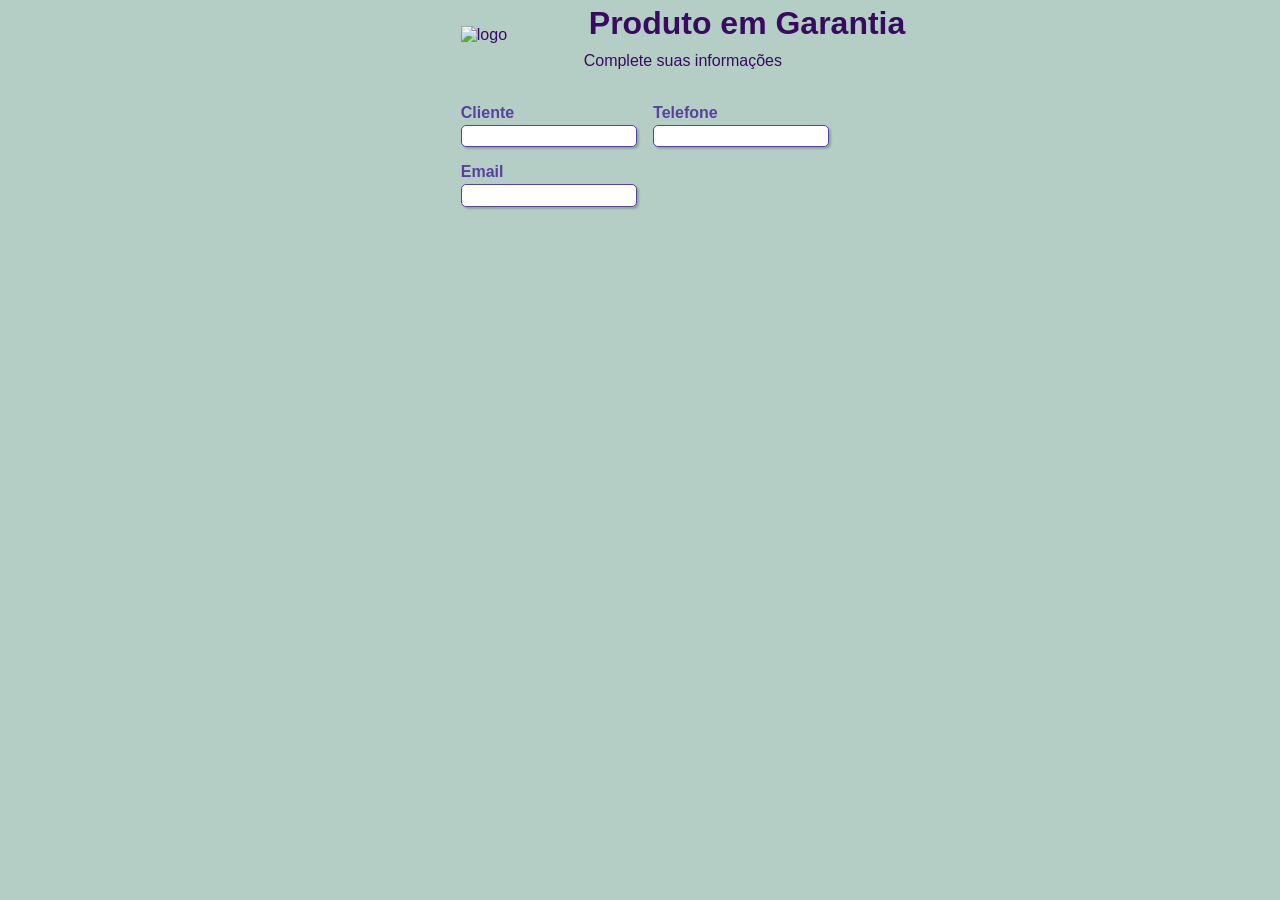
==== magnum.html @ fab735ce "novo site" ====
<!DOCTYPE html>
<html lang="en">
<head>
    <meta charset="UTF-8">
    <meta name="viewport" content="width=device-width, initial-scale=1.0">
    <link rel="stylesheet" type="text/css" href="formulario.css" media="">
    <link rel="stylesheet" typr="text/css" href="style.css" media="">
    <title>Cadastro</title>
</head>

<body>
    <div class="campo">
        <img src="magnum.jpg" alt="logo" width=100 height=30>
        <h1 id="titulo">Produto em Garantia</h1>
        <p id="subtitulo">Complete suas informações</p>       
        <br>
    </div>

    <form>
        <fieldset class="grupo">
            <div class="campo">
                <label for="nome"><strong>Cliente</strong></label>
                <input type="text" name="nome" id="nome" required>
            </div>

            <div class="campo">
                <label for="sobrenome"><strong>Telefone</strong></label>
                <input type="text" name="sobrenome" id="sobrenome" required>
            </div>
        </fieldset>

        <div class="campo">
            <label for="email"><strong>Email</strong></label>
            <input type="email" name="email" id="email" required>
        </div>
---- style.css ----
* {
    margin: 0;
    padding: 0;
}

#titulo {
    font-family: sans-serif;
    color: #380b61;
    position:absolute;
    margin-top: -3% ;
    margin-left: 10%;
}

#subtitulo {
    font-family: sans-serif;
    color: #380b61;
    margin-top: 1% ;
    margin-left: 15%;
}

fieldset {
    border: 0;
}

body {
    background-color: #b5cec5;
    font-family: sans-serif;
    font-size: 1em;
    color: #380b61;
    margin-left: 36%;
    margin-top: 2%;
    justify-content: center;
}

input, select, textarea, button {
    border-radius: 5px;
}

.campo {
    margin-bottom: 1em;
}

.campo label {
    margin-bottom: 00.2em;
    color: #59429d;
    display: block;
}

fieldset.grupo .campo {
     float: left;
     margin-right: 1em;
}

.campo input[type="text"], .campo input[type="email"], .campo select, .campo textarea {
    padding: 0.2em;
    border: 1px solid #59429d;
    box-shadow: 2px 2px 2px rgba(0,0,0,0.2);
    display: block;
}

.campo select option {
    padding-right: 1em;
}

.campo input:focus, .campo select:focus, .campo textarea:focus {
    background: #e0e0f8;
}

.botao {
    font-size: 1.2em;
    background: #59429d;
    border: 0;
    margin-bottom: 1em;
    color: #ffffff;
    padding: 0.2em 0.6em;
    box-shadow: 2px 2px 2px rgba(0,0,0,0.2);
    text-shadow: 1px 1px 1px rgba(0,0,0,0.5);
    position: absolute;
    top: 92%;
    left: 70%;
    margin-right: -30%;
    transform: translate(-50%, -50%);
}

.botao.hover {
    background: #ccbbff;
    box-shadow: inset 2px 2px 2px rgba(0,0,0,0.2);
    text-shadow: none;
}

.botao, select {
    cursor: pointer;
}

#check {
    display: inline-block;
}
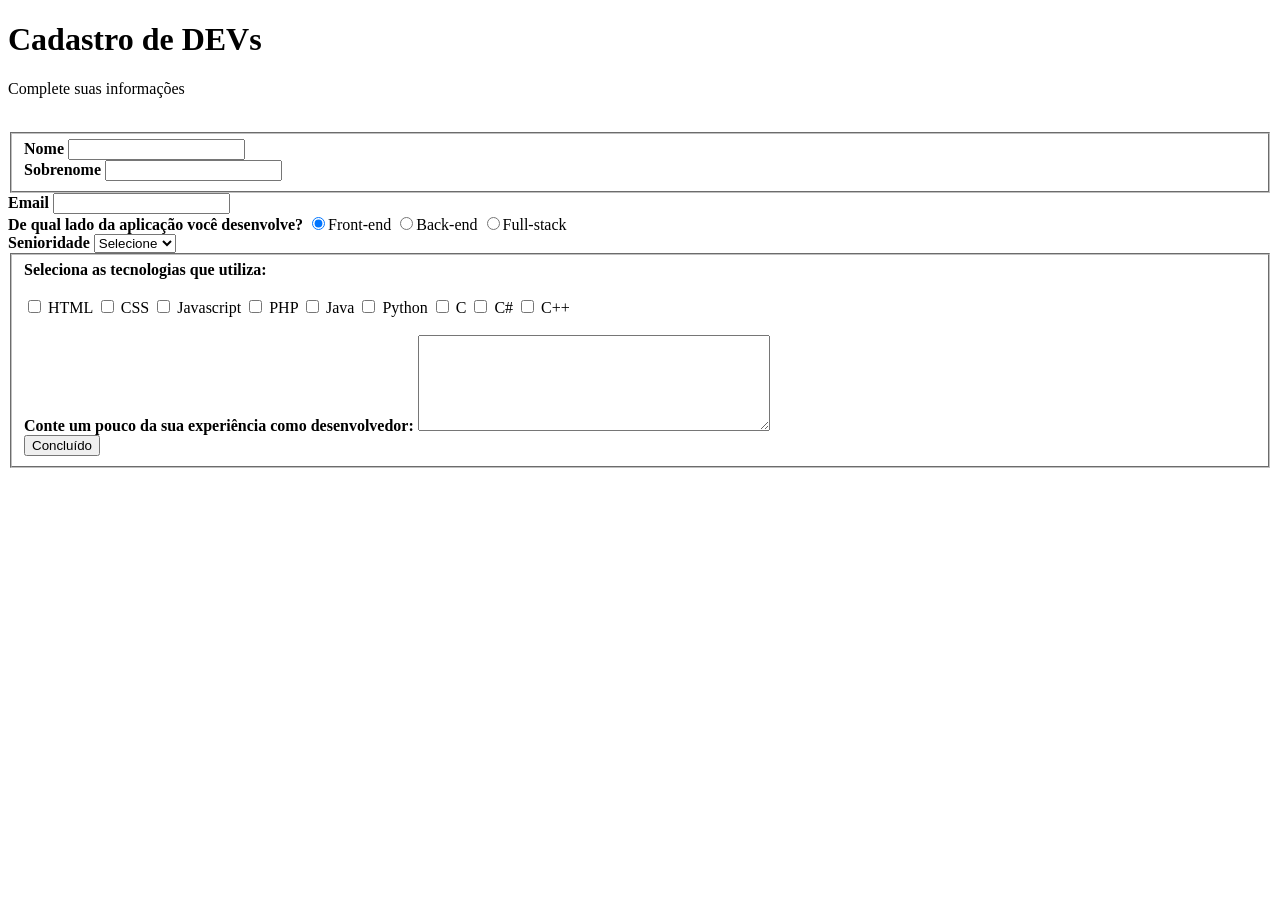
==== commit 32ba5680: "Update magnum.html" ====
--- a/magnum.html
+++ b/magnum.html
@@ -4,27 +4,25 @@
     <meta charset="UTF-8">
     <meta name="viewport" content="width=device-width, initial-scale=1.0">
     <link rel="stylesheet" type="text/css" href="formulario.css" media="">
-    <link rel="stylesheet" typr="text/css" href="style.css" media="">
     <title>Cadastro</title>
 </head>
 
 <body>
     <div class="campo">
-        <img src="magnum.jpg" alt="logo" width=100 height=30>
-        <h1 id="titulo">Produto em Garantia</h1>
-        <p id="subtitulo">Complete suas informações</p>       
+        <h1 id="titulo">Cadastro de DEVs</h1>
+        <p id="subtitulo">Complete suas informações</p>
         <br>
     </div>
 
     <form>
         <fieldset class="grupo">
             <div class="campo">
-                <label for="nome"><strong>Cliente</strong></label>
+                <label for="nome"><strong>Nome</strong></label>
                 <input type="text" name="nome" id="nome" required>
             </div>
 
             <div class="campo">
-                <label for="sobrenome"><strong>Telefone</strong></label>
+                <label for="sobrenome"><strong>Sobrenome</strong></label>
                 <input type="text" name="sobrenome" id="sobrenome" required>
             </div>
         </fieldset>
@@ -32,4 +30,63 @@
         <div class="campo">
             <label for="email"><strong>Email</strong></label>
             <input type="email" name="email" id="email" required>
-        </div>+        </div>
+
+        <div class="campo">
+            <label><strong>De qual lado da aplicação você desenvolve?</strong></label>
+            <label>
+                <input type="radio" name="devweb" value="frontend" checked>Front-end
+            </label>
+            <label>
+                <input type="radio" name="devweb" value="backend">Back-end
+            </label>
+            <label>
+                <input type="radio" name="devweb" value="fullstack">Full-stack
+            </label>
+        </div>
+
+        <div class="campo">
+            <label for="senioridade"><strong>Senioridade</strong></label>
+            <select id="senioridade">
+                <option selected disabled value="">Selecione</option>
+                <option>Estagiário</option>
+                <option>Júnior</option>
+                <option>Pleno</option>
+                <option>Sênior</option>
+            </select>
+        </div>
+
+        <fieldset class="grupo">
+            <div id="check">
+                <label><strong>Seleciona as tecnologias que utiliza: </strong></label><br><br>
+                <input type="checkbox" name="tec1" id="tec1" value="HTML">
+                <label for="tec1">HTML</label>
+                <input type="checkbox" name="tec2" id="tec2" value="CSS">
+                <label for="tec2">CSS</label>
+                <input type="checkbox" name="tec3" id="tec3" value="Javascript">
+                <label for="tec3">Javascript</label>
+                <input type="checkbox" name="tec4" id="tec4" value="PHP">
+                <label for="tec4">PHP</label>
+                <input type="checkbox" name="tec5" id="tec5" value="Java">
+                <label for="tec5">Java</label>
+                <input type="checkbox" name="tec6" id="tec6" value="Python">
+                <label for="tec6">Python</label>
+                <input type="checkbox" name="tec7" id="tec7" value="C">
+                <label for="tec7">C</label>
+                <input type="checkbox" name="tec8" id="tec8" value="C#">
+                <label for="tec8">C#</label>
+                <input type="checkbox" name="tec9" id="tec9" value="C++">
+                <label for="tec9">C++</label>
+            </div>
+
+            <div class="campo">
+                <br>
+                <label><strong>Conte um pouco da sua experiência como desenvolvedor: </strong></label>
+                <textarea rows="6" style="width: 26em" id="experiencia" name="experiencia"></textarea>
+            </div>
+
+            <button class="botao" type="submit">Concluído</button>
+        </fieldset>
+    </form>
+</body>
+</html>
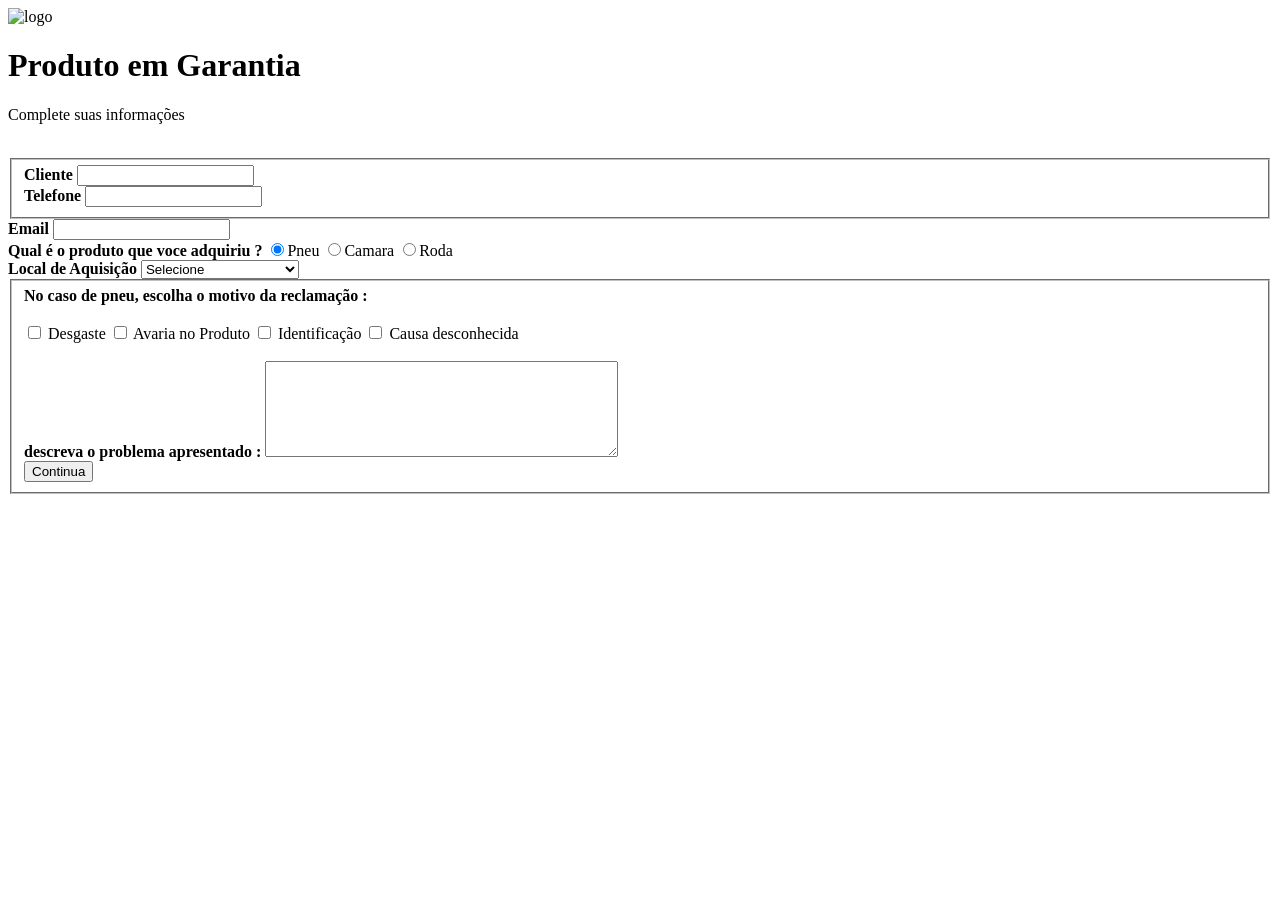
==== commit 982c6686: "Update magnum.html" ====
--- a/magnum.html
+++ b/magnum.html
@@ -9,20 +9,21 @@
 
 <body>
     <div class="campo">
-        <h1 id="titulo">Cadastro de DEVs</h1>
-        <p id="subtitulo">Complete suas informações</p>
+        <img src="magnum.jpg" alt="logo" width=100 height=30>
+        <h1 id="titulo">Produto em Garantia</h1>
+        <p id="subtitulo">Complete suas informações</p>       
         <br>
     </div>
 
     <form>
         <fieldset class="grupo">
             <div class="campo">
-                <label for="nome"><strong>Nome</strong></label>
+                <label for="nome"><strong>Cliente</strong></label>
                 <input type="text" name="nome" id="nome" required>
             </div>
 
             <div class="campo">
-                <label for="sobrenome"><strong>Sobrenome</strong></label>
+                <label for="sobrenome"><strong>Telefone</strong></label>
                 <input type="text" name="sobrenome" id="sobrenome" required>
             </div>
         </fieldset>
@@ -33,59 +34,49 @@
         </div>
 
         <div class="campo">
-            <label><strong>De qual lado da aplicação você desenvolve?</strong></label>
+            <label><strong>Qual é o produto que voce adquiriu ?</strong></label>
             <label>
-                <input type="radio" name="devweb" value="frontend" checked>Front-end
+                <input type="radio" name="devweb" value="frontend" checked>Pneu
             </label>
             <label>
-                <input type="radio" name="devweb" value="backend">Back-end
+                <input type="radio" name="devweb" value="backend">Camara
             </label>
             <label>
-                <input type="radio" name="devweb" value="fullstack">Full-stack
+                <input type="radio" name="devweb" value="fullstack">Roda
             </label>
         </div>
 
         <div class="campo">
-            <label for="senioridade"><strong>Senioridade</strong></label>
+            <label for="senioridade"><strong>Local de Aquisição</strong></label>
             <select id="senioridade">
                 <option selected disabled value="">Selecione</option>
-                <option>Estagiário</option>
-                <option>Júnior</option>
-                <option>Pleno</option>
-                <option>Sênior</option>
+                <option>Magnum</option>
+                <option>Revendedora Magnum</option>
+                <option>Distribuidora Magnum</option>
+                <option>Equipamento Original</option>
             </select>
         </div>
 
         <fieldset class="grupo">
             <div id="check">
-                <label><strong>Seleciona as tecnologias que utiliza: </strong></label><br><br>
+                <label><strong>No caso de pneu, escolha o motivo da reclamação : </strong></label><br><br>
                 <input type="checkbox" name="tec1" id="tec1" value="HTML">
-                <label for="tec1">HTML</label>
+                <label for="tec1">Desgaste</label>
                 <input type="checkbox" name="tec2" id="tec2" value="CSS">
-                <label for="tec2">CSS</label>
+                <label for="tec2">Avaria no Produto</label>
                 <input type="checkbox" name="tec3" id="tec3" value="Javascript">
-                <label for="tec3">Javascript</label>
+                <label for="tec3">Identificação</label>
                 <input type="checkbox" name="tec4" id="tec4" value="PHP">
-                <label for="tec4">PHP</label>
-                <input type="checkbox" name="tec5" id="tec5" value="Java">
-                <label for="tec5">Java</label>
-                <input type="checkbox" name="tec6" id="tec6" value="Python">
-                <label for="tec6">Python</label>
-                <input type="checkbox" name="tec7" id="tec7" value="C">
-                <label for="tec7">C</label>
-                <input type="checkbox" name="tec8" id="tec8" value="C#">
-                <label for="tec8">C#</label>
-                <input type="checkbox" name="tec9" id="tec9" value="C++">
-                <label for="tec9">C++</label>
+                <label for="tec4">Causa desconhecida</label>
             </div>
 
             <div class="campo">
                 <br>
-                <label><strong>Conte um pouco da sua experiência como desenvolvedor: </strong></label>
+                <label><strong>descreva o problema apresentado : </strong></label>
                 <textarea rows="6" style="width: 26em" id="experiencia" name="experiencia"></textarea>
             </div>
 
-            <button class="botao" type="submit">Concluído</button>
+            <button class="botao" type="submit">Continua</button>
         </fieldset>
     </form>
 </body>
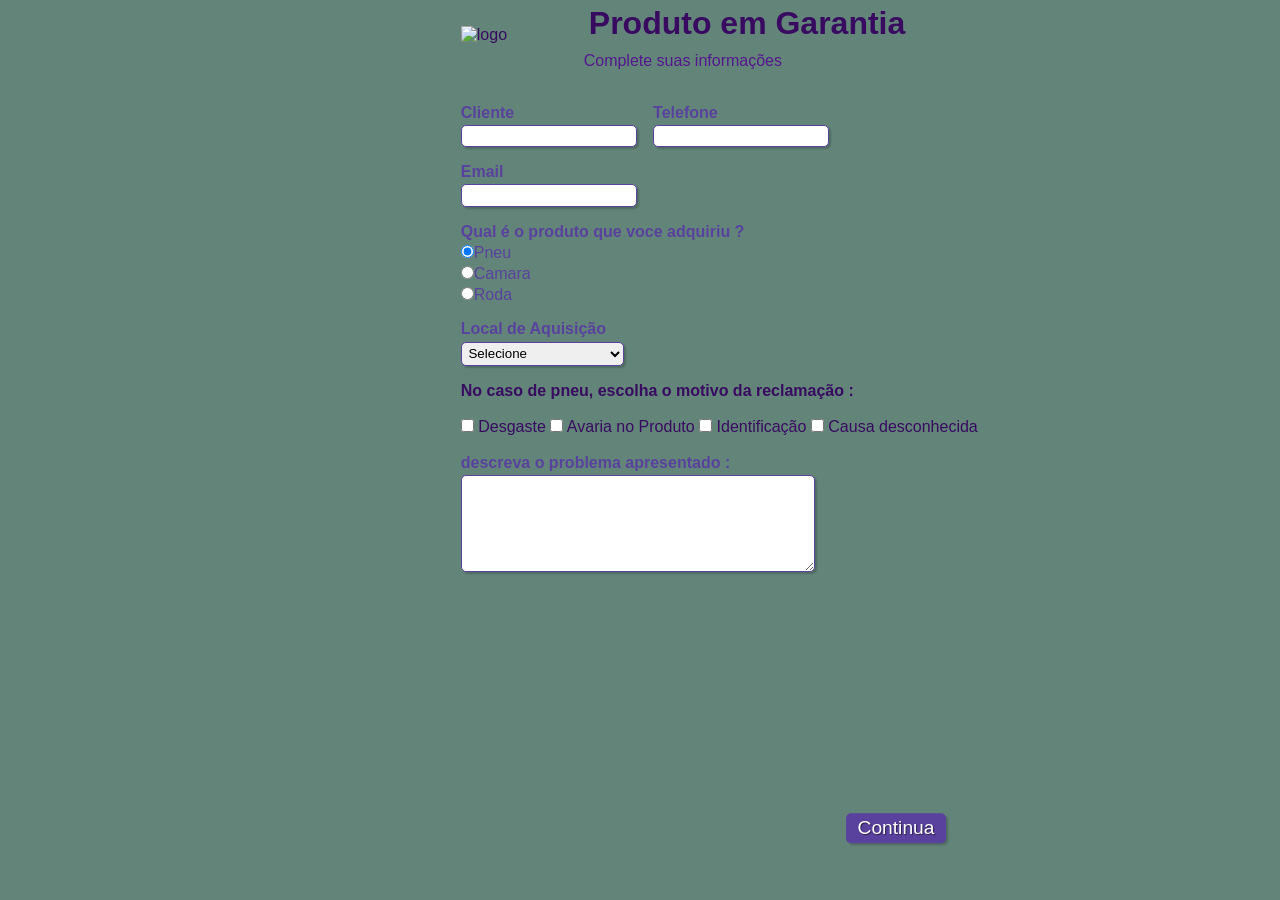
==== commit 3dbc98ea: "Update magnum.html" ====
--- a/magnum.html
+++ b/magnum.html
@@ -3,7 +3,7 @@
 <head>
     <meta charset="UTF-8">
     <meta name="viewport" content="width=device-width, initial-scale=1.0">
-    <link rel="stylesheet" type="text/css" href="formulario.css" media="">
+    <link rel="stylesheet" type="text/css" href="style.css" media="">
     <title>Cadastro</title>
 </head>
 
--- a/style.css
+++ b/style.css
@@ -0,0 +1,97 @@
+* {
+    margin: 0;
+    padding: 0;
+}
+
+#titulo {
+    font-family: sans-serif;
+    color: #380b61;
+    position:absolute;
+    margin-top: -3% ;
+    margin-left: 10%;
+}
+
+#subtitulo {
+    font-family: sans-serif;
+    color: #54178e;
+    margin-top: 1% ;
+    margin-left: 15%;
+}
+
+fieldset {
+    border: 0;
+}
+
+body {
+    background-color: #638579;
+    font-family: sans-serif;
+    font-size: 1em;
+    color: #380b61;
+    margin-left: 36%;
+    margin-top: 2%;
+    justify-content: center;
+}
+
+input, select, textarea, button {
+    border-radius: 5px;
+}
+
+.campo {
+    margin-bottom: 1em;
+}
+
+.campo label {
+    margin-bottom: 00.2em;
+    color: #59429d;
+    display: block;
+}
+
+fieldset.grupo .campo {
+     float: left;
+     margin-right: 1em;
+}
+
+.campo input[type="text"], .campo input[type="email"], .campo select, .campo textarea {
+    padding: 0.2em;
+    border: 1px solid #59429d;
+    box-shadow: 2px 2px 2px rgba(0,0,0,0.2);
+    display: block;
+}
+
+.campo select option {
+    padding-right: 1em;
+}
+
+.campo input:focus, .campo select:focus, .campo textarea:focus {
+    background: #e0e0f8;
+}
+
+.botao {
+    font-size: 1.2em;
+    background: #59429d;
+    border: 0;
+    margin-bottom: 1em;
+    color: #ffffff;
+    padding: 0.2em 0.6em;
+    box-shadow: 2px 2px 2px rgba(0,0,0,0.2);
+    text-shadow: 1px 1px 1px rgba(0,0,0,0.5);
+    position: absolute;
+    top: 92%;
+    left: 70%;
+    margin-right: -30%;
+    transform: translate(-50%, -50%);
+}
+
+.botao.hover {
+    background: #ccbbff;
+    box-shadow: inset 2px 2px 2px rgba(0,0,0,0.2);
+    text-shadow: none;
+}
+
+.botao, select {
+    cursor: pointer;
+}
+
+#check {
+    display: inline-block;
+}
